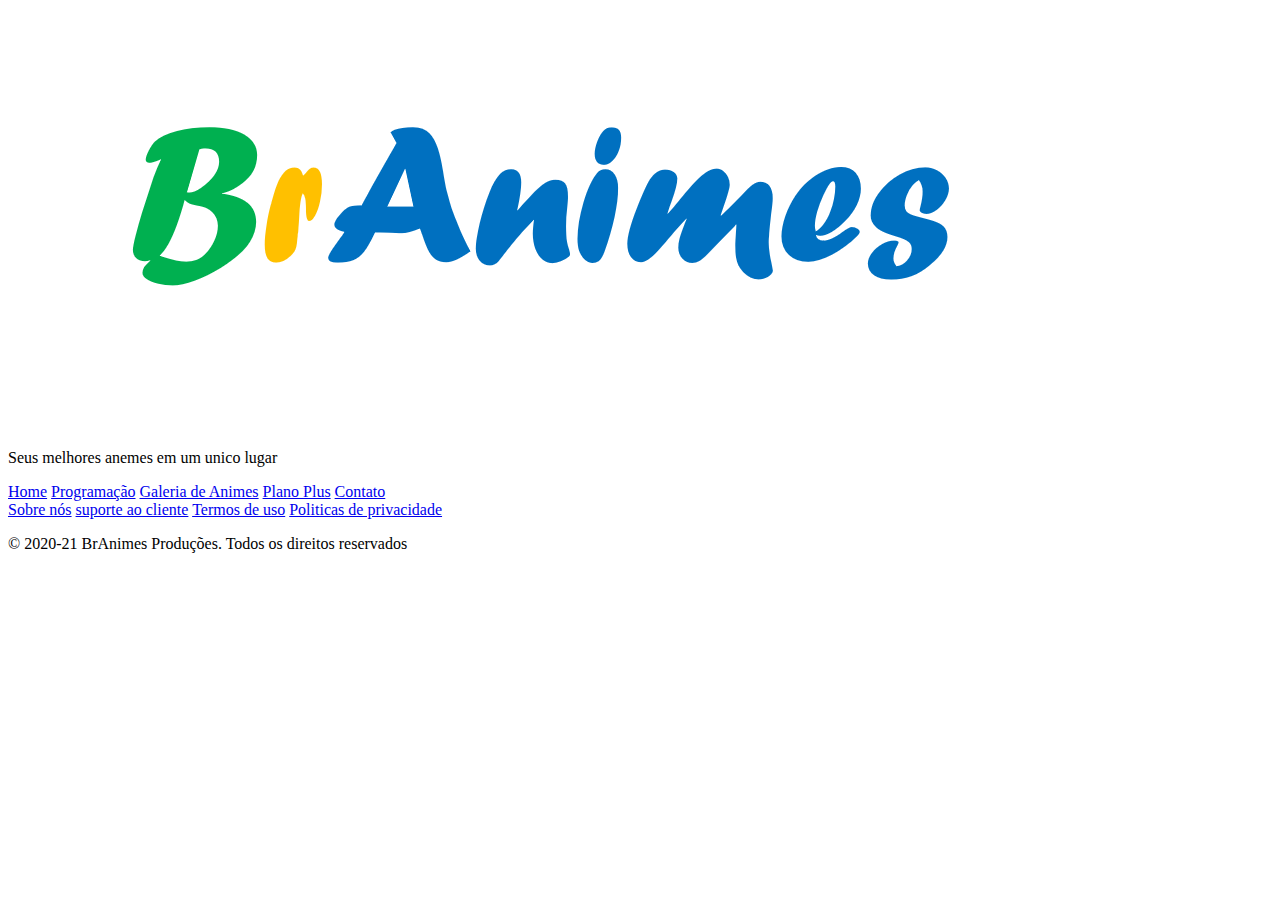
==== contato.html @ 771e00e5 "adicionei meu nome" ====
<!DOCTYPE html>
<html>
<head>
    <meta charset="UTF-8">
    <meta name="viewport" content="width=device-width, initial-scale=1.0">
    <title>BrAnimes</title>
    <link rel="shortcut icon" href="imagens/icone.png" type="image/x-icon">
</head>
<body>
    <header>
        <div>
            <section>
                <img src="imagens/logo.png">
            </section>
            <section>
                <p>Seus melhores anemes em um unico lugar</p>
                <nav>
                    <a href="index.html">Home</a>
                    <a href="programação.html">Programação</a>
                    <a href="galera.html">Galeria de Animes</a>
                    <a href="planos.html">Plano Plus</a>
                    <a href="contato.html">Contato</a>
                </nav>
            </section>
        </div>
    </header>
    <main>

    </main>
    <footer>
        <div>
            <nav>
                <a href="sobre.html">Sobre nós</a>
                <a href="suporte.html">suporte ao cliente</a>
                <a href="termos.html">Termos de uso</a>
                <a href="politicas.html">Politicas de privacidade</a>
            </nav>
            <p>&copy; 2020-21 BrAnimes Produções. Todos os direitos reservados</p>
        </div>

    </footer>
   


</body>
</html>
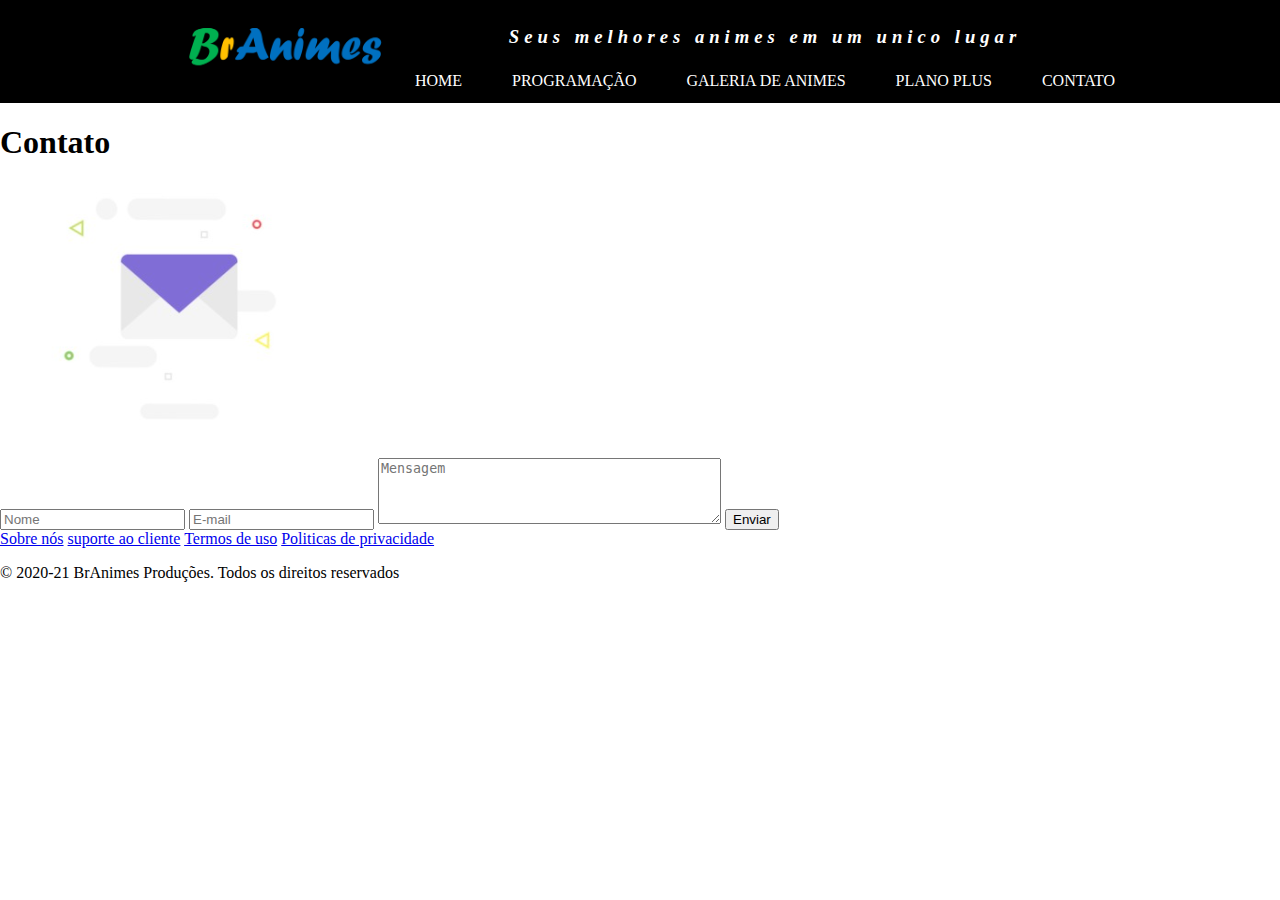
==== commit bae42ff4: "Paginas concluidas com CSS inicial" ====
--- a/contato.html
+++ b/contato.html
@@ -5,15 +5,16 @@
     <meta name="viewport" content="width=device-width, initial-scale=1.0">
     <title>BrAnimes</title>
     <link rel="shortcut icon" href="imagens/icone.png" type="image/x-icon">
+    <link rel="stylesheet" href="css/estilo.css">
 </head>
 <body>
     <header>
-        <div>
-            <section>
+        <div class="container">
+            <section id="logo">
                 <img src="imagens/logo.png">
             </section>
-            <section>
-                <p>Seus melhores anemes em um unico lugar</p>
+            <section id="direita">
+                <p>Seus melhores animes em um unico lugar</p>
                 <nav>
                     <a href="index.html">Home</a>
                     <a href="programação.html">Programação</a>
@@ -25,7 +26,21 @@
         </div>
     </header>
     <main>
+        <h1>Contato</h1>    
+        <section>
 
+            <figure>
+                <img src="imagens/email.png">
+          </figure>
+
+          <form>
+              <input type="text" name="txtnome" placeholder="Nome">
+              <input type="email" name="txtemail" placeholder="E-mail">
+              <textarea rows="4" cols="40" name="msg" placeholder="Mensagem"></textarea>
+              <button type="submit">Enviar</button>
+          </form>
+
+        </section>
     </main>
     <footer>
         <div>
--- a/css/estilo.css
+++ b/css/estilo.css
@@ -0,0 +1,56 @@
+body{
+    padding: 0px;
+    margin: 0px;
+}
+
+.container{
+    width: 960px;
+    margin: auto;
+}
+
+header{
+    background-color: #000000;
+    color: #ffffff;
+}
+
+header .container{
+    display: flex;
+    align-items: center;
+}
+
+#logo{
+    width: 250px;
+}
+
+#logo img{
+    width: 100%;
+}
+
+#direita{
+    flex-grow: 1;
+    text-align: center;
+}
+
+#direita p{
+    letter-spacing: 5px;
+    font-size: 14pt;
+    font-style: italic;
+    font-weight: bold;
+}
+
+header nav{
+    display: flex;
+    justify-content: space-between;
+}
+
+header nav a{
+    color: #ffffff;
+    text-decoration: none;
+    text-transform: uppercase;
+    padding: 5px;
+}
+
+#direita nav a:hover{
+    background-color: #ff0;
+    color: #000;
+}